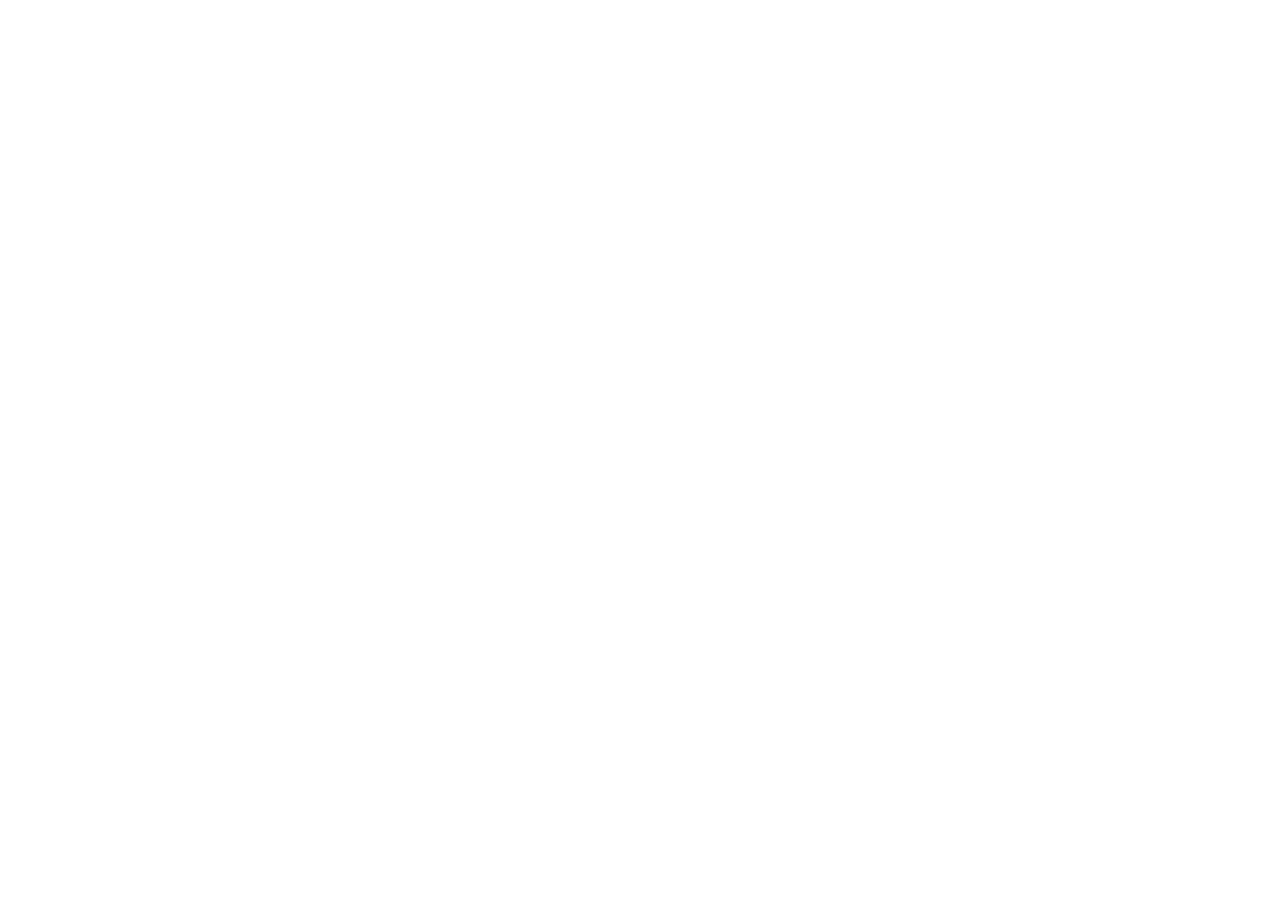
==== conf.html @ 1ac30446 "deneme" ====
<!DOCTYPE html>
<html lang="en">
<head>
    <meta charset="UTF-8">
    <meta http-equiv="X-UA-Compatible" content="IE=edge">
    <meta name="viewport" content="width=device-width, initial-scale=1.0">
    <title>Document</title>
</head>
<body>
    
</body>
</html>
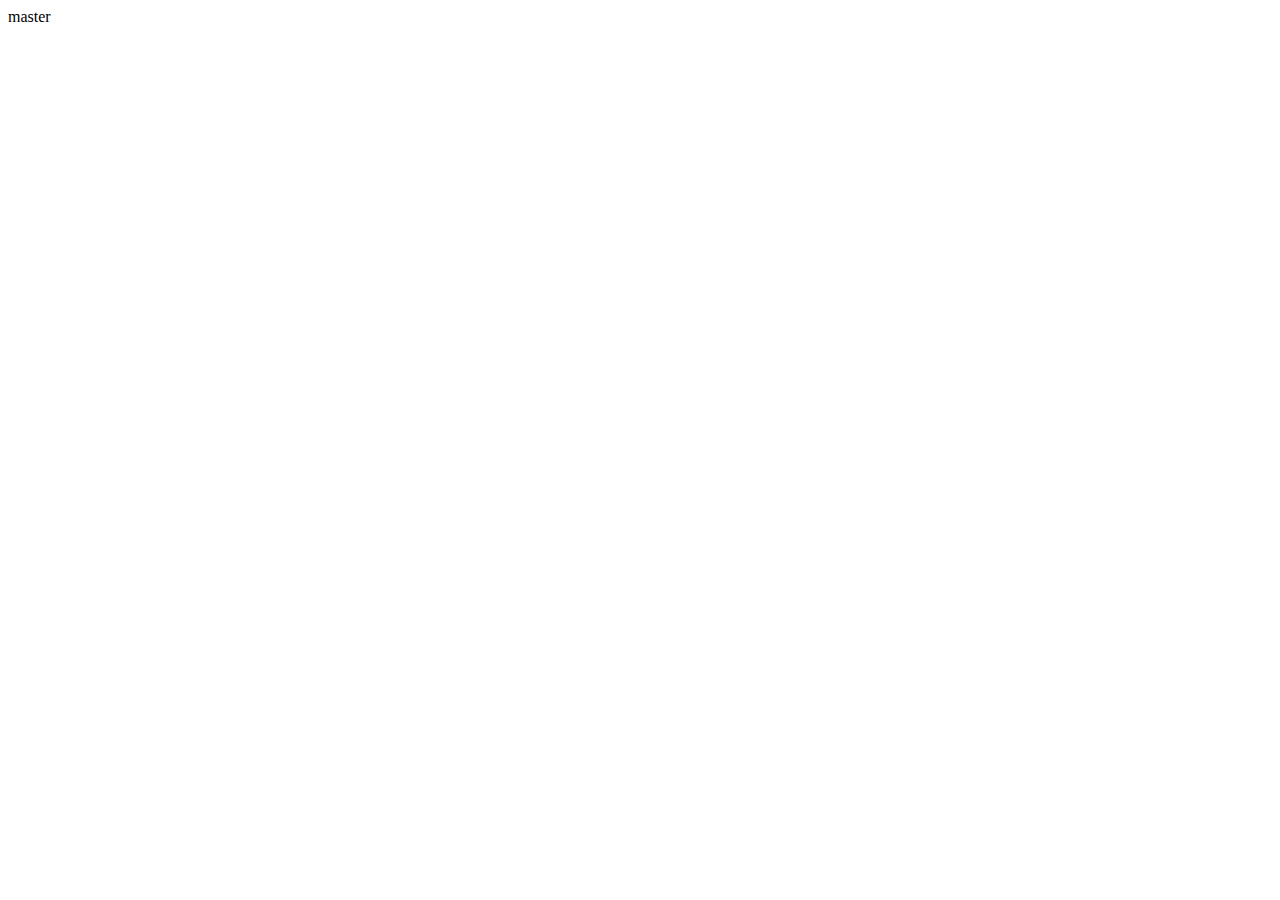
==== commit f2e364db: "master" ====
--- a/conf.html
+++ b/conf.html
@@ -7,6 +7,6 @@
     <title>Document</title>
 </head>
 <body>
-    
+    master
 </body>
 </html>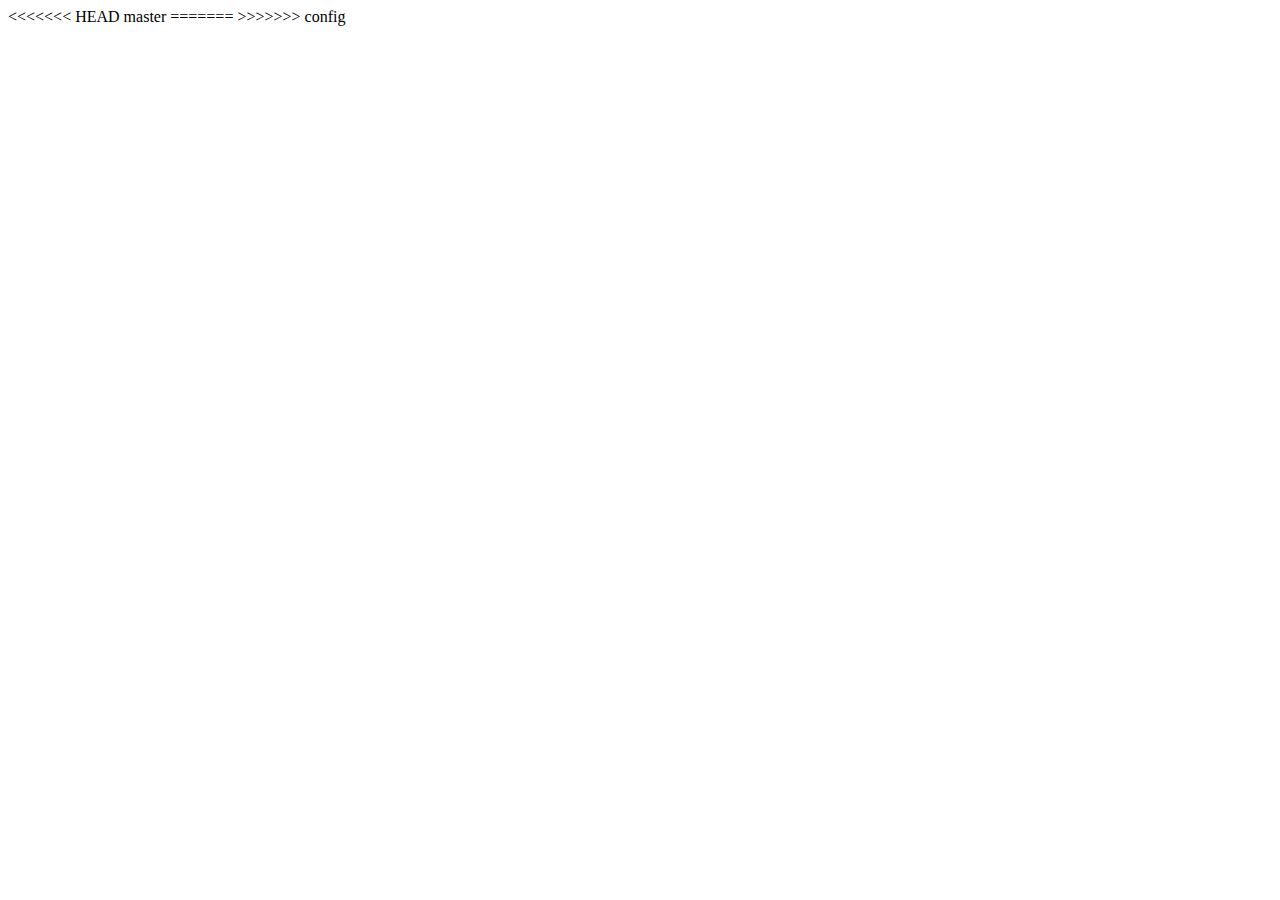
==== commit 8a22567c: "Merge branch 'config'" ====
--- a/conf.html
+++ b/conf.html
@@ -7,6 +7,10 @@
     <title>Document</title>
 </head>
 <body>
+<<<<<<< HEAD
     master
+=======
+    
+>>>>>>> config
 </body>
 </html>